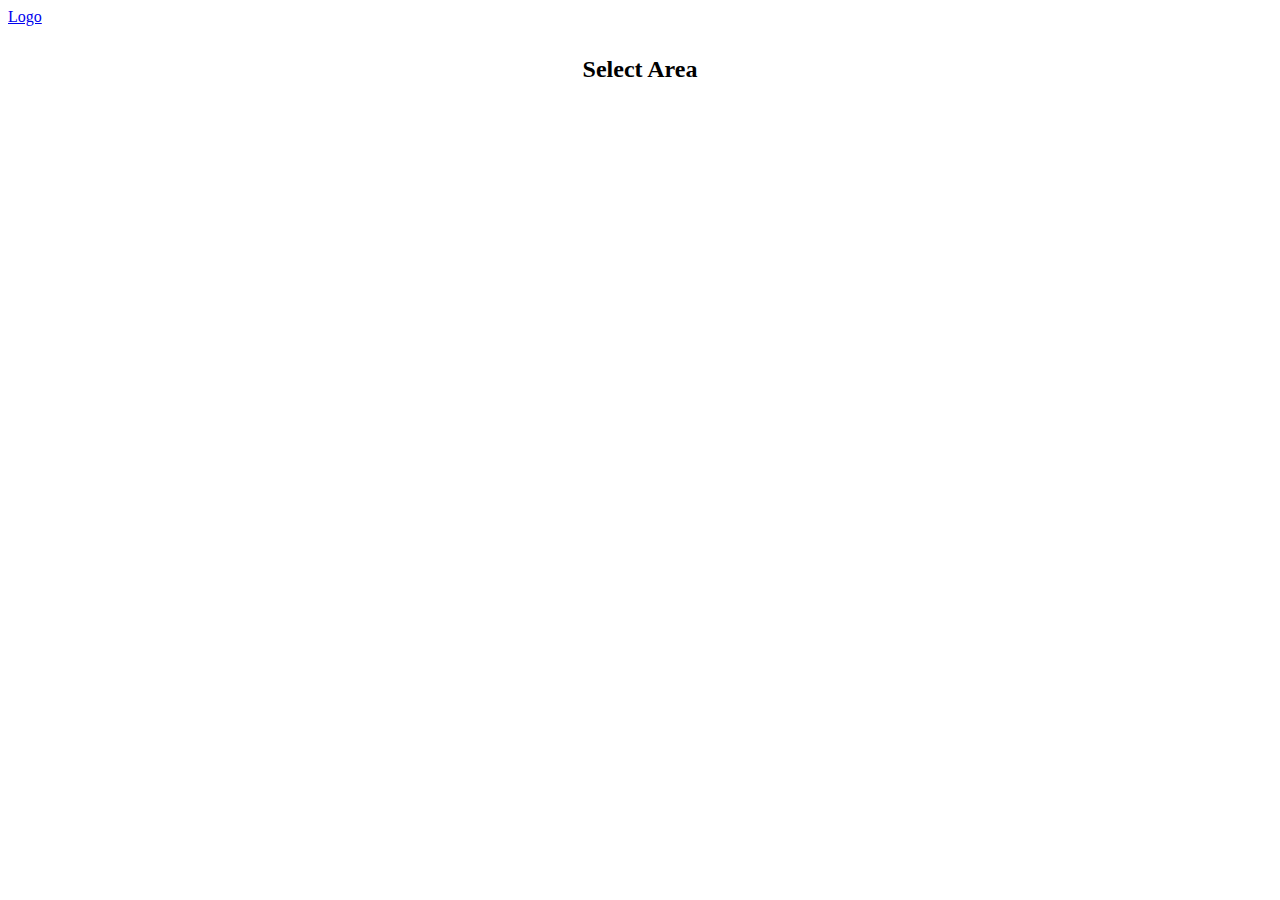
==== index.html @ 355590d1 "added header" ====
<!DOCTYPE html>
<html lang="en">
<head>
    <meta charset="UTF-8">
    <meta http-equiv="X-UA-Compatible" content="IE=edge">
    <meta name="viewport" content="width=device-width, initial-scale=1.0">
    <link href="https://cdn.jsdelivr.net/npm/bootstrap@5.0.2/dist/css/bootstrap.min.css" rel="stylesheet" integrity="sha384-EVSTQN3/azprG1Anm3QDgpJLIm9Nao0Yz1ztcQTwFspd3yD65VohhpuuCOmLASjC" crossorigin="anonymous">
    <link href="style.css" rel="stylesheet" />
    <script src="https://cdn.jsdelivr.net/npm/bootstrap@5.0.2/dist/js/bootstrap.bundle.min.js" integrity="sha384-MrcW6ZMFYlzcLA8Nl+NtUVF0sA7MsXsP1UyJoMp4YLEuNSfAP+JcXn/tWtIaxVXM" crossorigin="anonymous"></script>
    <title>Document</title>
</head>
<body>
    <header>
        <nav class="navbar navbar-light bg-light">
            <div class="container-fluid">
              <a class="navbar-brand" href="#">Logo</a>
            </div>
          </nav>

          <h2 class="header-txt">Select Area</h2>
    </header>

    <div class="property-container">
        <div class="property">
            <div class="property-img">
                <img src="" />
            </div>
            <div class="property-txt">

            </div>
        </div>



    </div>

</body>
</html>
---- style.css ----
.header-txt{
    padding: 10px;
    text-align: center;
}

.property-container{
    padding: 100px 50px;
}
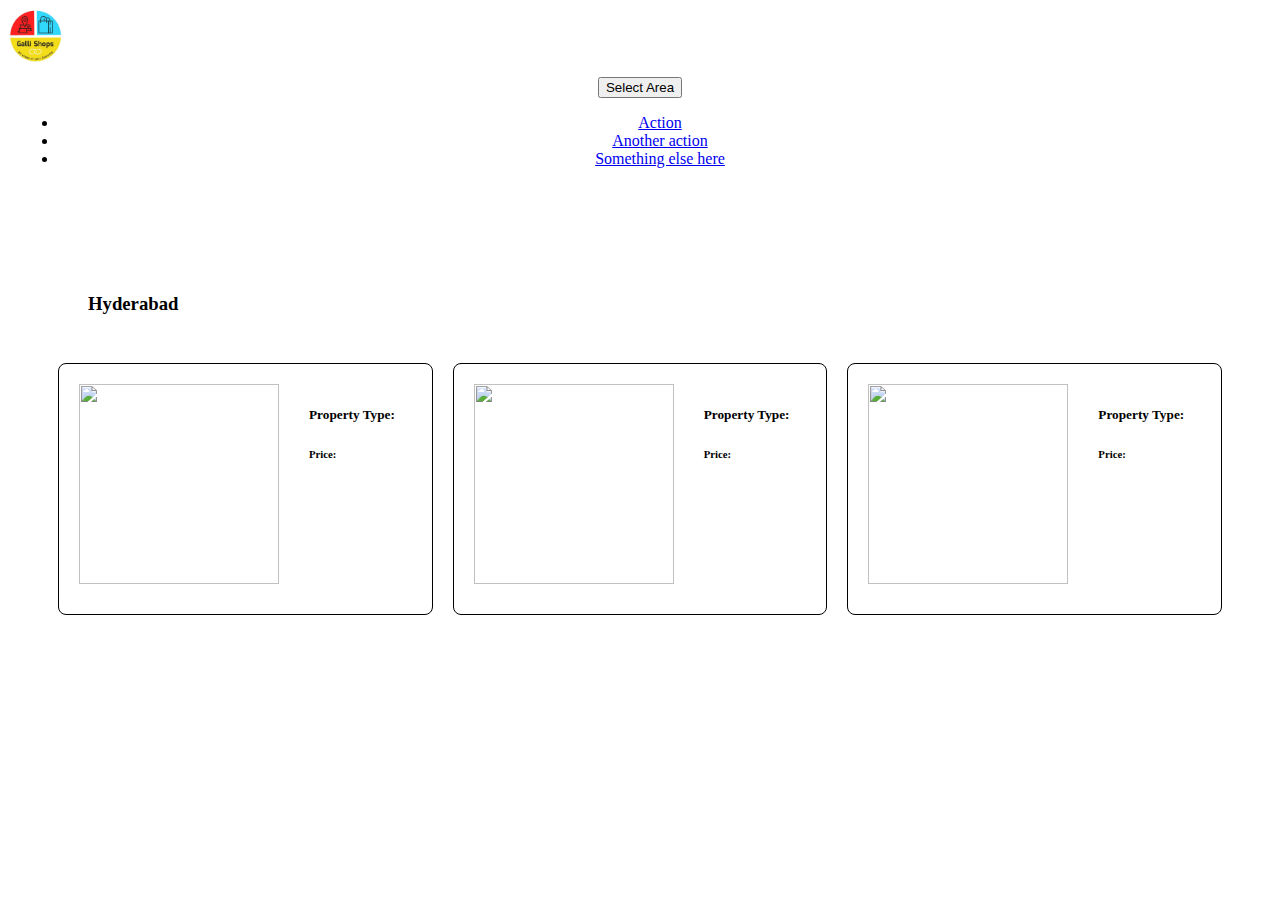
==== commit bc008014: "added popup when page loads to select city" ====
--- a/index.html
+++ b/index.html
@@ -11,28 +11,74 @@
 </head>
 <body>
     <header>
-        <nav class="navbar navbar-light bg-light">
+        <nav class="navbar navbar-dark bg-dark px-4">
             <div class="container-fluid">
-              <a class="navbar-brand" href="#">Logo</a>
+              <a class="navbar-brand" href="#"><img class="logo" src="./images/logo.jpg" alt=""></a>
             </div>
           </nav>
 
-          <h2 class="header-txt">Select Area</h2>
+          <div class="dropdown">
+            <button class="btn btn-lg btn-secondary dropdown-toggle" type="button" id="dropdownMenuButton1" data-bs-toggle="dropdown" aria-expanded="false">
+              Select Area
+            </button>
+            <ul class="dropdown-menu" aria-labelledby="dropdownMenuButton1">
+              <li><a class="dropdown-item" href="#">Action</a></li>
+              <li><a class="dropdown-item" href="#">Another action</a></li>
+              <li><a class="dropdown-item" href="#">Something else here</a></li>
+            </ul>
+          </div>
     </header>
 
+<main>
+    <h3 class="main-txt">Hyderabad</h3>
     <div class="property-container">
         <div class="property">
-            <div class="property-img">
-                <img src="" />
+            <div class="img-container">
+                <img class="property-img" src="./images/property1.jpg" />
             </div>
-            <div class="property-txt">
-
+            <div class="txt-container">
+                <h5>Property Type:</h5>
+                <h6>Price:</h6>
             </div>
         </div>
+        <div class="property">
+            <div class="img-container">
+                <img class="property-img" src="./images/property1.jpg" />
+            </div>
+            <div class="txt-container">
+                <h5>Property Type:</h5>
+                <h6>Price:</h6>
+            </div>
+        </div>
+        <div class="property">
+            <div class="img-container">
+                <img class="property-img" src="./images/property1.jpg" />
+            </div>
+            <div class="txt-container">
+                <h5>Property Type:</h5>
+                <h6>Price:</h6>
+            </div>
+        </div>
+    </div>
+</main>
 
 
+<div id="popup">
+    <button id="close">X</button>
+    <h2>Select City</h2>
+    <div class="dropdown">
+        <button class="btn btn-lg btn-secondary dropdown-toggle" type="button" id="dropdownMenuButton1" data-bs-toggle="dropdown" aria-expanded="false">
+          Select Area
+        </button>
+        <ul class="dropdown-menu" aria-labelledby="dropdownMenuButton1">
+          <li><a class="dropdown-item" href="#">Action</a></li>
+          <li><a class="dropdown-item" href="#">Another action</a></li>
+          <li><a class="dropdown-item" href="#">Something else here</a></li>
+        </ul>
+      </div>
+</div>
 
-    </div>
 
+<script src="./script.js"></script>
 </body>
 </html>--- a/style.css
+++ b/style.css
@@ -1,8 +1,73 @@
+.logo{
+    width: 55px;
+    height: 55px;
+    border-radius: 50%;
+}
+
 .header-txt{
     padding: 10px;
     text-align: center;
 }
 
+.dropdown{
+    padding: 10px;
+    text-align: center;
+}
+
+main{
+    padding: 80px 20px;
+}
+
+.main-txt{
+    margin-left: 60px;
+}
+
 .property-container{
-    padding: 100px 50px;
-}+    padding: 20px 20px;
+    display: flex;
+}
+
+.property{
+    width: 600px;
+    height: 250px;
+    border: 1px solid black;
+    display: flex;
+    border-radius: 8px;
+    margin: 10px;
+}
+
+.img-container{
+    padding: 20px 20px;
+}
+
+.property-img{
+    width: 200px;
+    height: 200px;
+}
+
+.txt-container{
+    padding: 20px 10px;
+}
+
+#popup{
+    position: absolute;
+    top: 50%;
+    left: 50%;
+    transform: translate(-50%, -50%);
+    text-align: center;
+    display: flex;
+    flex-direction: column;
+    width: 600px;
+    height: 300px;
+    padding: 50px 50px;
+    background-color: white;
+    border: 1px solid black;
+    box-shadow: 5px 5px 10px black;
+}
+
+#close{
+    width: 10%;
+    margin-left: 450px;
+    
+}
+
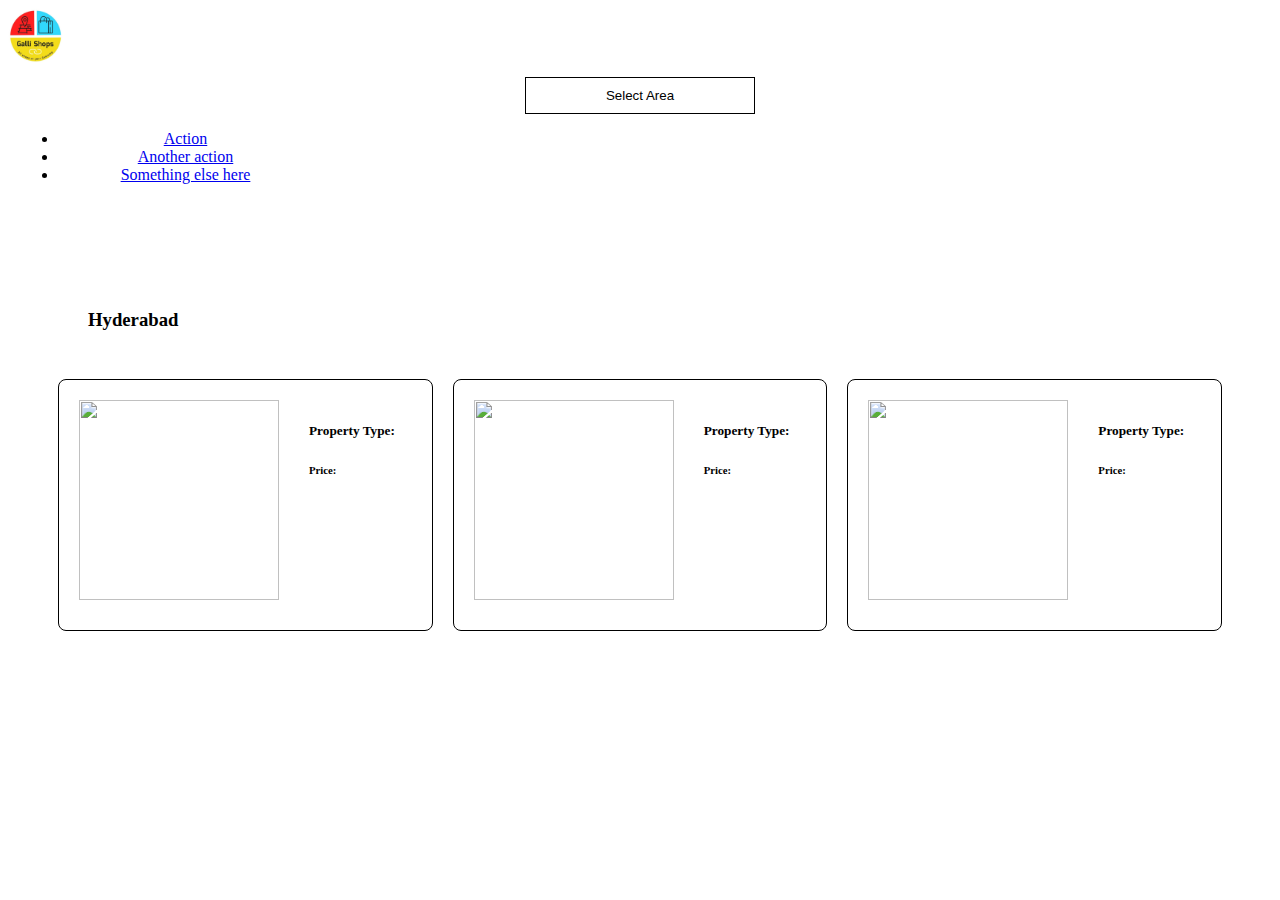
==== commit 58a55037: "added dropdowns to select area and city in home page and popup" ====
--- a/index.html
+++ b/index.html
@@ -18,7 +18,7 @@
           </nav>
 
           <div class="dropdown">
-            <button class="btn btn-lg btn-secondary dropdown-toggle" type="button" id="dropdownMenuButton1" data-bs-toggle="dropdown" aria-expanded="false">
+            <button class="btn dropdown-toggle dropdown-btn" type="button" id="dropdownMenuButton1" data-bs-toggle="dropdown" aria-expanded="false">
               Select Area
             </button>
             <ul class="dropdown-menu" aria-labelledby="dropdownMenuButton1">
--- a/style.css
+++ b/style.css
@@ -71,3 +71,14 @@
     
 }
 
+.dropdown-btn{
+    padding: 10px 80px;
+    background-color: transparent;
+    border: 1px solid black;
+}
+
+.dropdown-menu{
+    width: 255px;
+    height: auto;
+}
+
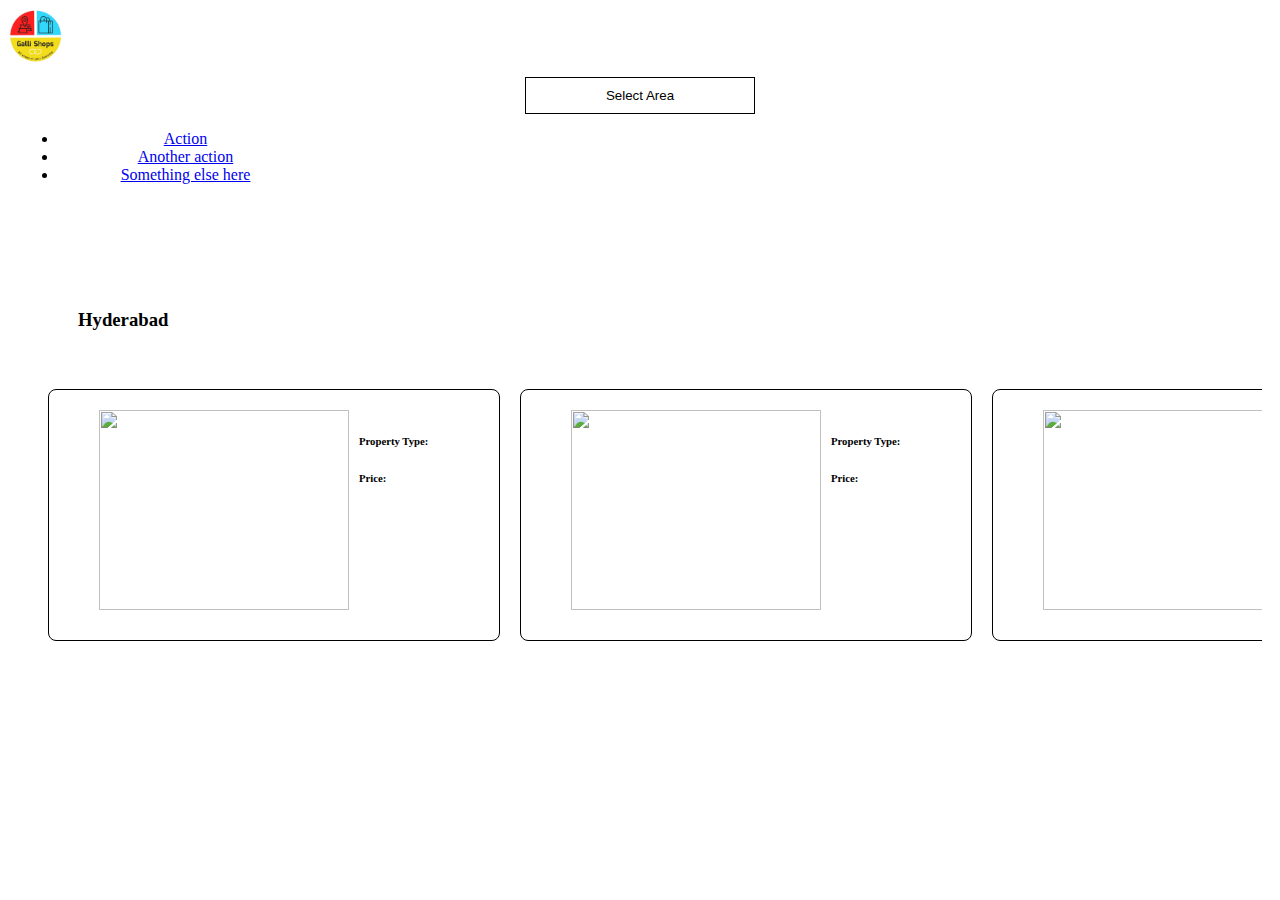
==== commit 654fe858: "added 5 property cards" ====
--- a/index.html
+++ b/index.html
@@ -37,7 +37,7 @@
                 <img class="property-img" src="./images/property1.jpg" />
             </div>
             <div class="txt-container">
-                <h5>Property Type:</h5>
+                <h6>Property Type:</h6>
                 <h6>Price:</h6>
             </div>
         </div>
@@ -46,7 +46,7 @@
                 <img class="property-img" src="./images/property1.jpg" />
             </div>
             <div class="txt-container">
-                <h5>Property Type:</h5>
+                <h6>Property Type:</h6>
                 <h6>Price:</h6>
             </div>
         </div>
@@ -55,7 +55,25 @@
                 <img class="property-img" src="./images/property1.jpg" />
             </div>
             <div class="txt-container">
-                <h5>Property Type:</h5>
+                <h6>Property Type:</h6>
+                <h6>Price:</h6>
+            </div>
+        </div>
+        <div class="property">
+            <div class="img-container">
+                <img class="property-img" src="./images/property1.jpg" />
+            </div>
+            <div class="txt-container">
+                <h6>Property Type:</h6>
+                <h6>Price:</h6>
+            </div>
+        </div>
+        <div class="property">
+            <div class="img-container">
+                <img class="property-img" src="./images/property1.jpg" />
+            </div>
+            <div class="txt-container">
+                <h6>Property Type:</h6>
                 <h6>Price:</h6>
             </div>
         </div>
@@ -63,20 +81,22 @@
 </main>
 
 
-<div id="popup">
-    <button id="close">X</button>
-    <h2>Select City</h2>
-    <div class="dropdown">
-        <button class="btn btn-lg btn-secondary dropdown-toggle" type="button" id="dropdownMenuButton1" data-bs-toggle="dropdown" aria-expanded="false">
-          Select Area
-        </button>
-        <ul class="dropdown-menu" aria-labelledby="dropdownMenuButton1">
-          <li><a class="dropdown-item" href="#">Action</a></li>
-          <li><a class="dropdown-item" href="#">Another action</a></li>
-          <li><a class="dropdown-item" href="#">Something else here</a></li>
-        </ul>
-      </div>
-</div>
+    <div id="popup">
+        <button id="close">X</button>
+        <h2>Select City</h2>
+        <div class="dropdown">
+            <button class="btn btn-lg btn-secondary dropdown-toggle" type="button" id="dropdownMenuButton1" data-bs-toggle="dropdown" aria-expanded="false">
+              Select Area
+            </button>
+            <ul class="dropdown-menu" aria-labelledby="dropdownMenuButton1">
+              <li><a class="dropdown-item" href="#">Action</a></li>
+              <li><a class="dropdown-item" href="#">Another action</a></li>
+              <li><a class="dropdown-item" href="#">Something else here</a></li>
+            </ul>
+          </div>
+     </div>
+
+ 
 
 
 <script src="./script.js"></script>
--- a/style.css
+++ b/style.css
@@ -15,7 +15,7 @@
 }
 
 main{
-    padding: 80px 20px;
+    padding: 80px 10px;
 }
 
 .main-txt{
@@ -23,31 +23,37 @@
 }
 
 .property-container{
-    padding: 20px 20px;
+    padding: 30px 20px;
     display: flex;
+    overflow: auto;
+    
 }
 
 .property{
-    width: 600px;
+    width: 500px;
     height: 250px;
     border: 1px solid black;
     display: flex;
     border-radius: 8px;
     margin: 10px;
+    padding: 0 40px;
 }
 
 .img-container{
-    padding: 20px 20px;
+    padding: 20px 10px;
 }
 
 .property-img{
-    width: 200px;
+    width: 250px;
     height: 200px;
 }
 
 .txt-container{
-    padding: 20px 10px;
+    width: 100px;
+    padding: 20px 0;
 }
+
+
 
 #popup{
     position: absolute;
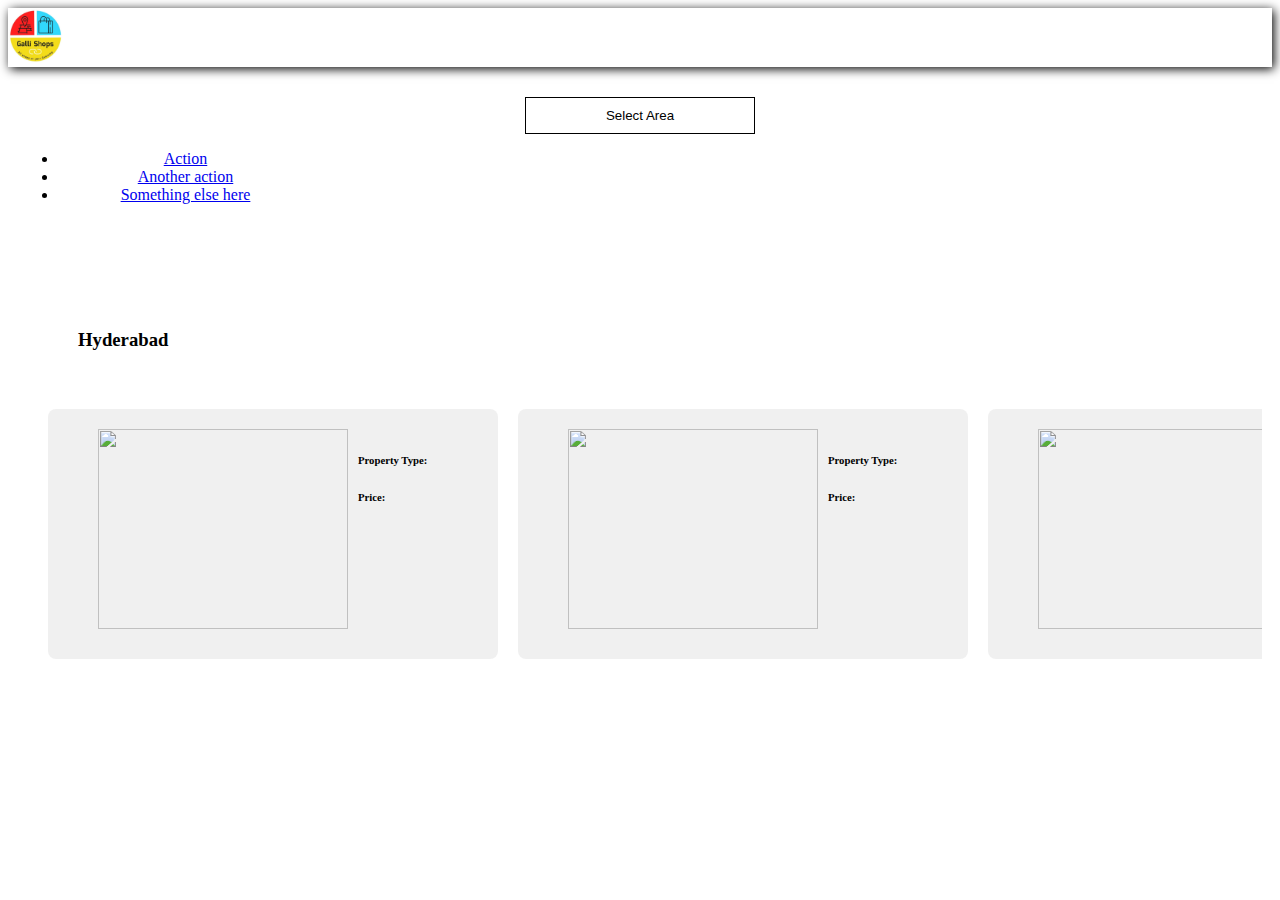
==== commit 45db2447: "made website responsive to fit all screens" ====
--- a/index.html
+++ b/index.html
@@ -11,7 +11,7 @@
 </head>
 <body>
     <header>
-        <nav class="navbar navbar-dark bg-dark px-4">
+        <nav class="navbar navbar-light bg-light px-4">
             <div class="container-fluid">
               <a class="navbar-brand" href="#"><img class="logo" src="./images/logo.jpg" alt=""></a>
             </div>
@@ -82,7 +82,7 @@
 
 
     <div id="popup">
-        <button id="close">X</button>
+        <button id="close">x</button>
         <h2>Select City</h2>
         <div class="dropdown">
             <button class="btn btn-lg btn-secondary dropdown-toggle" type="button" id="dropdownMenuButton1" data-bs-toggle="dropdown" aria-expanded="false">
--- a/style.css
+++ b/style.css
@@ -2,6 +2,10 @@
     width: 55px;
     height: 55px;
     border-radius: 50%;
+}
+
+.navbar{
+    box-shadow: 2px 2px 10px black;
 }
 
 .header-txt{
@@ -29,15 +33,21 @@
     
 }
 
-.property{
-    width: 500px;
-    height: 250px;
-    border: 1px solid black;
-    display: flex;
-    border-radius: 8px;
-    margin: 10px;
-    padding: 0 40px;
-}
+    .property{
+        width: 500px;
+        height: 250px;
+        display: flex;
+        border-radius: 8px;
+        margin: 10px;
+        padding: 0 40px;
+        background-color: rgba(226, 225, 225, 0.5);
+        transition: 0.3s ease;
+    }
+
+    .property:hover{
+        box-shadow: 5px 5px 10px black;
+        cursor: pointer;
+    }
 
 .img-container{
     padding: 20px 10px;
@@ -53,6 +63,17 @@
     padding: 20px 0;
 }
 
+::-webkit-scrollbar{
+    height: 10px;
+    width: 5px;
+    background: rgb(255, 255, 255);
+    border: 1px solid rgb(179, 179, 179);
+}
+::-webkit-scrollbar-thumb:horizontal{
+    background: rgb(206, 204, 204);
+    border-radius: 10px;
+}
+
 
 
 #popup{
@@ -65,19 +86,33 @@
     flex-direction: column;
     width: 600px;
     height: 300px;
-    padding: 50px 50px;
+    padding: 20px 50px;
     background-color: white;
     border: 1px solid black;
     box-shadow: 5px 5px 10px black;
 }
 
 #close{
-    width: 10%;
+    width: 35px;
+    height: 35px;
     margin-left: 450px;
-    
+    border: 1px solid rgb(240, 81, 81);
+    padding:4px 0;
+    border: none;
+    border-radius: 50%;
+    background-color: rgb(240, 81, 81);
+    color: white;
+    font-weight: 600;
+}
+
+#close:hover{
+    background-color: white;
+    color: rgb(240, 81, 81) ;
+    border: 1px solid rgb(240, 81, 81);
 }
 
 .dropdown-btn{
+    margin-top: 20px;
     padding: 10px 80px;
     background-color: transparent;
     border: 1px solid black;
@@ -88,3 +123,37 @@
     height: auto;
 }
 
+
+@media screen and (max-width: 600px) {
+    .property-container{
+        padding: 30px 10px;
+        display: flex;
+        flex-wrap: wrap;
+        
+    }
+
+
+
+.property{
+    width: 450px;
+    height: 200px;
+    display: flex;
+    border-radius: 8px;
+    margin: 10px;
+    padding: 0 40px;
+    background-color: rgba(226, 225, 225, 0.5);
+    transition: 0.3s ease;
+}
+
+.property:hover{
+    box-shadow: 5px 5px 10px black;
+    cursor: pointer;
+}
+
+.property-img{
+    width: 150px;
+    height: 150px;
+}
+
+
+}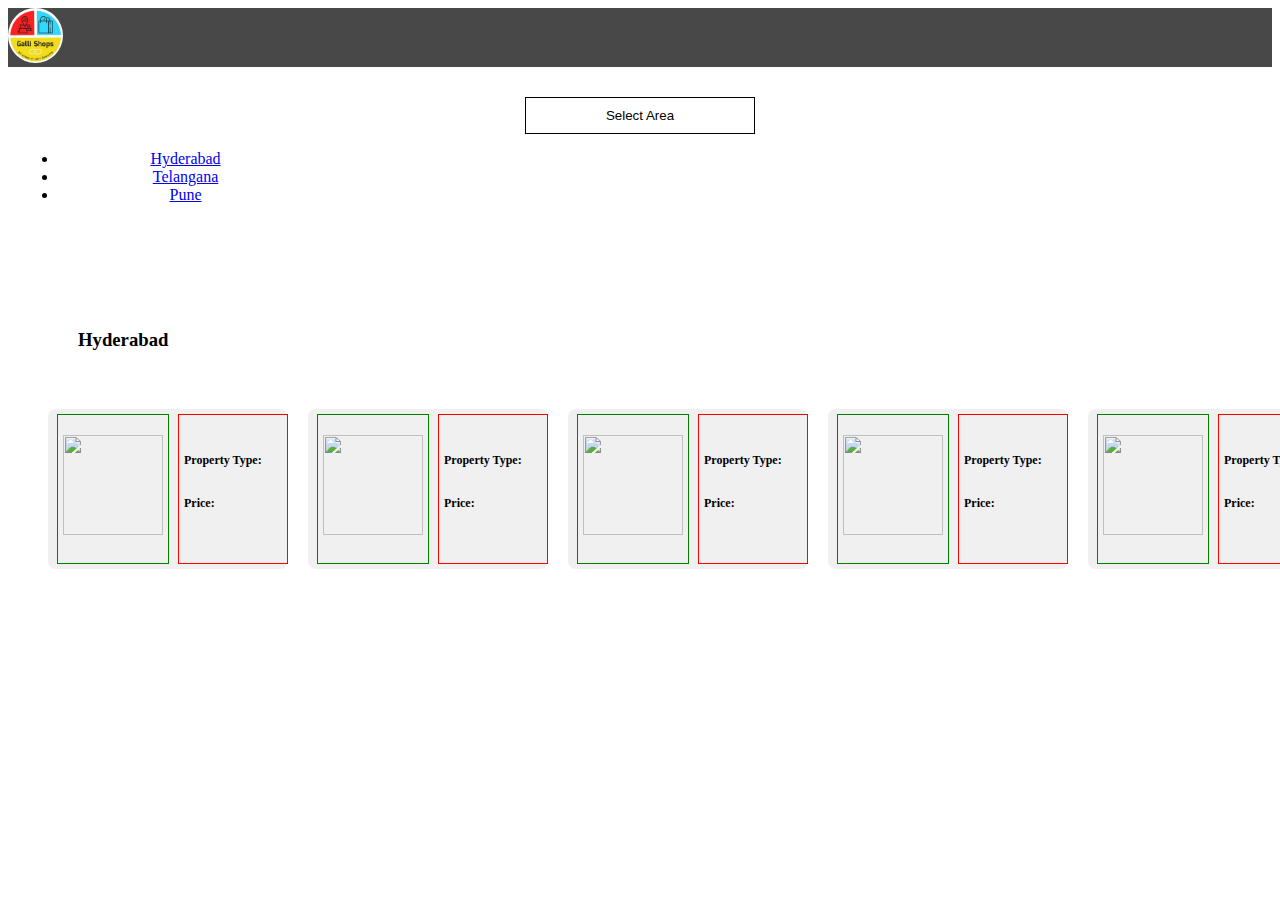
==== commit a2b785e2: "changed styling for image and text in property cards" ====
--- a/index.html
+++ b/index.html
@@ -11,7 +11,7 @@
 </head>
 <body>
     <header>
-        <nav class="navbar navbar-light bg-light px-4">
+        <nav class="navbar px-4">
             <div class="container-fluid">
               <a class="navbar-brand" href="#"><img class="logo" src="./images/logo.jpg" alt=""></a>
             </div>
@@ -22,9 +22,9 @@
               Select Area
             </button>
             <ul class="dropdown-menu" aria-labelledby="dropdownMenuButton1">
-              <li><a class="dropdown-item" href="#">Action</a></li>
-              <li><a class="dropdown-item" href="#">Another action</a></li>
-              <li><a class="dropdown-item" href="#">Something else here</a></li>
+              <li><a class="dropdown-item" href="#">Hyderabad</a></li>
+              <li><a class="dropdown-item" href="#">Telangana</a></li>
+              <li><a class="dropdown-item" href="#">Pune</a></li>
             </ul>
           </div>
     </header>
@@ -83,9 +83,9 @@
 
     <div id="popup">
         <button id="close">x</button>
-        <h2>Select City</h2>
+        <h3>Select City</h3>
         <div class="dropdown">
-            <button class="btn btn-lg btn-secondary dropdown-toggle" type="button" id="dropdownMenuButton1" data-bs-toggle="dropdown" aria-expanded="false">
+            <button class="btn dropdown-btn dropdown-toggle" type="button" id="dropdownMenuButton1" data-bs-toggle="dropdown" aria-expanded="false">
               Select Area
             </button>
             <ul class="dropdown-menu" aria-labelledby="dropdownMenuButton1">
--- a/style.css
+++ b/style.css
@@ -1,140 +1,148 @@
-.logo{
-    width: 55px;
-    height: 55px;
-    border-radius: 50%;
+.logo {
+  width: 55px;
+  height: 55px;
+  border-radius: 50%;
 }
 
-.navbar{
-    box-shadow: 2px 2px 10px black;
+.navbar {
+
+  background-color: rgb(73, 72, 72);
 }
 
-.header-txt{
-    padding: 10px;
-    text-align: center;
+.header-txt {
+  padding: 10px;
+  text-align: center;
 }
 
-.dropdown{
-    padding: 10px;
-    text-align: center;
+.dropdown {
+  padding: 10px;
+  text-align: center;
 }
 
-main{
-    padding: 80px 10px;
+main {
+  padding: 80px 10px;
 }
 
-.main-txt{
-    margin-left: 60px;
+.main-txt {
+  margin-left: 60px;
 }
 
-.property-container{
-    padding: 30px 20px;
-    display: flex;
-    overflow: auto;
-    
+.property-container {
+  padding: 30px 20px;
+  display: flex;
 }
 
-    .property{
-        width: 500px;
-        height: 250px;
-        display: flex;
-        border-radius: 8px;
-        margin: 10px;
-        padding: 0 40px;
-        background-color: rgba(226, 225, 225, 0.5);
-        transition: 0.3s ease;
-    }
-
-    .property:hover{
-        box-shadow: 5px 5px 10px black;
-        cursor: pointer;
-    }
-
-.img-container{
-    padding: 20px 10px;
+.property {
+  width: 240px;
+  height: 150px;
+  display: flex;
+  border-radius: 8px;
+  padding: 5px 0;
+  margin: 10px;
+  background-color: rgba(226, 225, 225, 0.5);
+  transition: 0.3s ease;
 }
 
-.property-img{
-    width: 250px;
-    height: 200px;
+.property:hover {
+  box-shadow: 5px 5px 10px black;
+  cursor: pointer;
 }
 
-.txt-container{
-    width: 100px;
-    padding: 20px 0;
+.img-container {
+  border: 1px solid green;
+  padding: 20px 5px;
+  margin: 0 9px;
 }
 
-::-webkit-scrollbar{
-    height: 10px;
-    width: 5px;
-    background: rgb(255, 255, 255);
-    border: 1px solid rgb(179, 179, 179);
-}
-::-webkit-scrollbar-thumb:horizontal{
-    background: rgb(206, 204, 204);
-    border-radius: 10px;
+.property-img {
+  width: 100px;
+  height: 100px;
+
 }
 
-
-
-#popup{
-    position: absolute;
-    top: 50%;
-    left: 50%;
-    transform: translate(-50%, -50%);
-    text-align: center;
-    display: flex;
-    flex-direction: column;
-    width: 600px;
-    height: 300px;
-    padding: 20px 50px;
-    background-color: white;
-    border: 1px solid black;
-    box-shadow: 5px 5px 10px black;
+.txt-container {
+  width: 100px;
+  padding: 20px 5px;
+  border: 1px solid red;
+  padding: 10px 5px;
 }
 
-#close{
-    width: 35px;
-    height: 35px;
-    margin-left: 450px;
-    border: 1px solid rgb(240, 81, 81);
-    padding:4px 0;
-    border: none;
-    border-radius: 50%;
-    background-color: rgb(240, 81, 81);
-    color: white;
-    font-weight: 600;
+.txt-container h6 {
+  font-size: 12px;
 }
 
-#close:hover{
-    background-color: white;
-    color: rgb(240, 81, 81) ;
-    border: 1px solid rgb(240, 81, 81);
+::-webkit-scrollbar {
+  height: 10px;
+  width: 5px;
+  background: rgb(255, 255, 255);
+  border: 1px solid rgb(179, 179, 179);
+}
+::-webkit-scrollbar-thumb:horizontal {
+  background: rgb(206, 204, 204);
+  border-radius: 10px;
 }
 
-.dropdown-btn{
-    margin-top: 20px;
-    padding: 10px 80px;
-    background-color: transparent;
-    border: 1px solid black;
+#popup {
+  position: absolute;
+  top: 50%;
+  left: 50%;
+  transform: translate(-50%, -50%);
+  text-align: center;
+  display: flex;
+  flex-direction: column;
+  width: 600px;
+  height: 300px;
+  padding: 20px 50px;
+  background-color: white;
+  border: 1px solid black;
+  box-shadow: 3px 3px 10px black;
+  border-radius: 10px;
 }
 
-.dropdown-menu{
-    width: 255px;
-    height: auto;
+#popup .dropdown{
+    margin-top: 20px;
+    background-color: transparent;
 }
 
+#close {
+  width: 35px;
+  height: 35px;
+  margin-left: 450px;
+  border: 1px solid rgb(240, 81, 81);
+  padding: 4px 0;
+  border: none;
+  border-radius: 50%;
+  background-color: rgb(240, 81, 81);
+  color: white;
+  font-weight: 600;
+}
+
+#close:hover {
+  background-color: white;
+  color: rgb(240, 81, 81);
+  border: 1px solid rgb(240, 81, 81);
+}
+
+.dropdown-btn {
+  margin-top: 20px;
+  padding: 10px 80px;
+  background-color: transparent;
+  border: 1px solid black;
+}
+
+.dropdown-menu {
+  width: 255px;
+  height: auto;
+}
 
 @media screen and (max-width: 600px) {
-    .property-container{
-        padding: 30px 10px;
-        display: flex;
-        flex-wrap: wrap;
-        
-    }
+  .property-container {
+    padding: 30px 10px;
+    display: flex;
+    flex-wrap: wrap;
+  }
 
-
-
-.property{
+  .property {
     width: 450px;
     height: 200px;
     display: flex;
@@ -143,17 +151,15 @@
     padding: 0 40px;
     background-color: rgba(226, 225, 225, 0.5);
     transition: 0.3s ease;
-}
+  }
 
-.property:hover{
+  .property:hover {
     box-shadow: 5px 5px 10px black;
     cursor: pointer;
-}
+  }
 
-.property-img{
+  .property-img {
     width: 150px;
     height: 150px;
+  }
 }
-
-
-}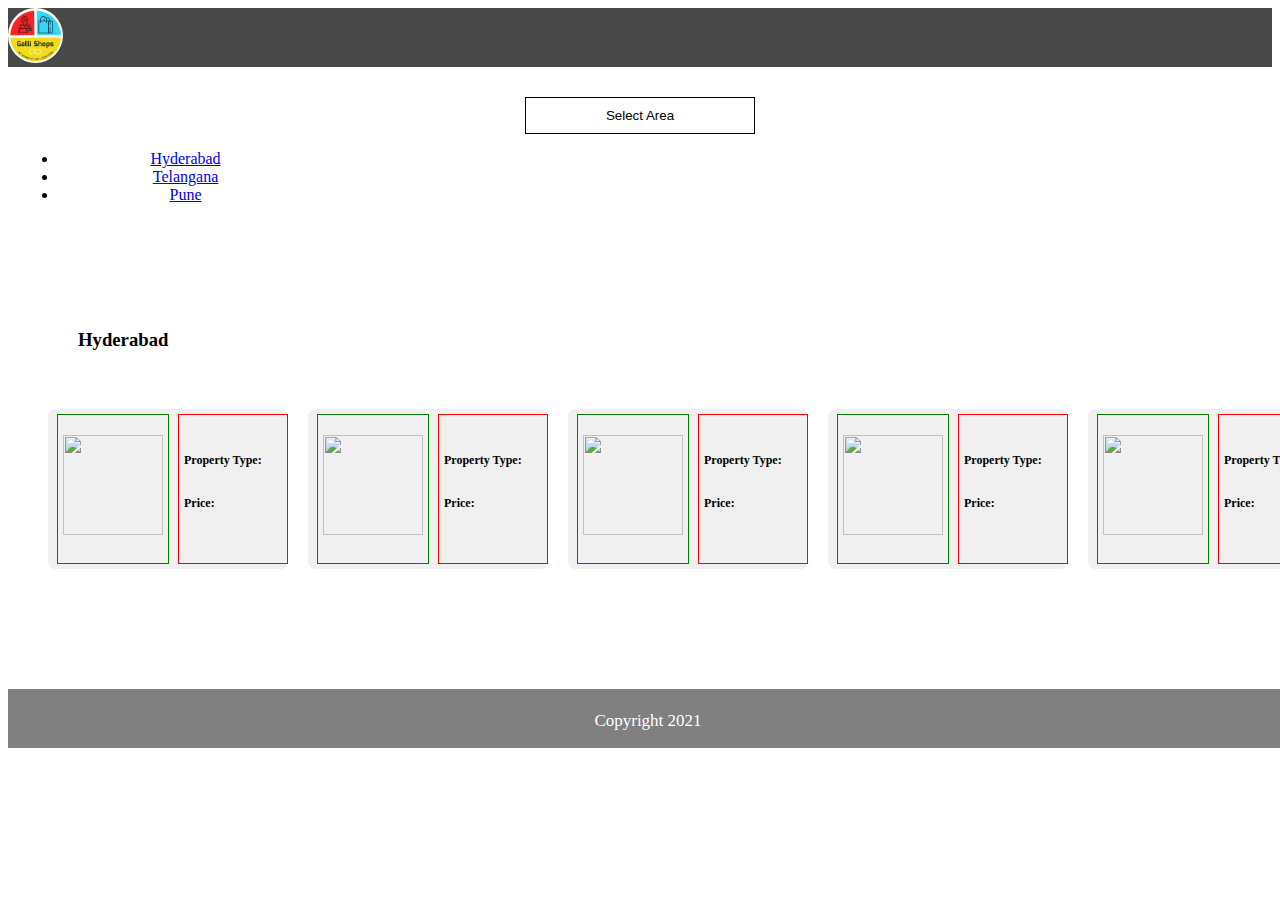
==== commit b2031818: "footer" ====
--- a/index.html
+++ b/index.html
@@ -80,6 +80,9 @@
     </div>
 </main>
 
+<footer>
+    <p>Copyright 2021</p>
+</footer>
 
     <div id="popup">
         <button id="close">x</button>
--- a/style.css
+++ b/style.css
@@ -135,6 +135,24 @@
   height: auto;
 }
 
+
+footer{
+  position: absolute;
+  display: flex;
+  justify-content: center;
+  padding-top: 5px;
+  width: 100%;
+  background-color: grey;
+  color: white;
+  font-size: 17px;
+}
+
+
+
+
+
+
+
 @media screen and (max-width: 600px) {
   .property-container {
     padding: 30px 10px;
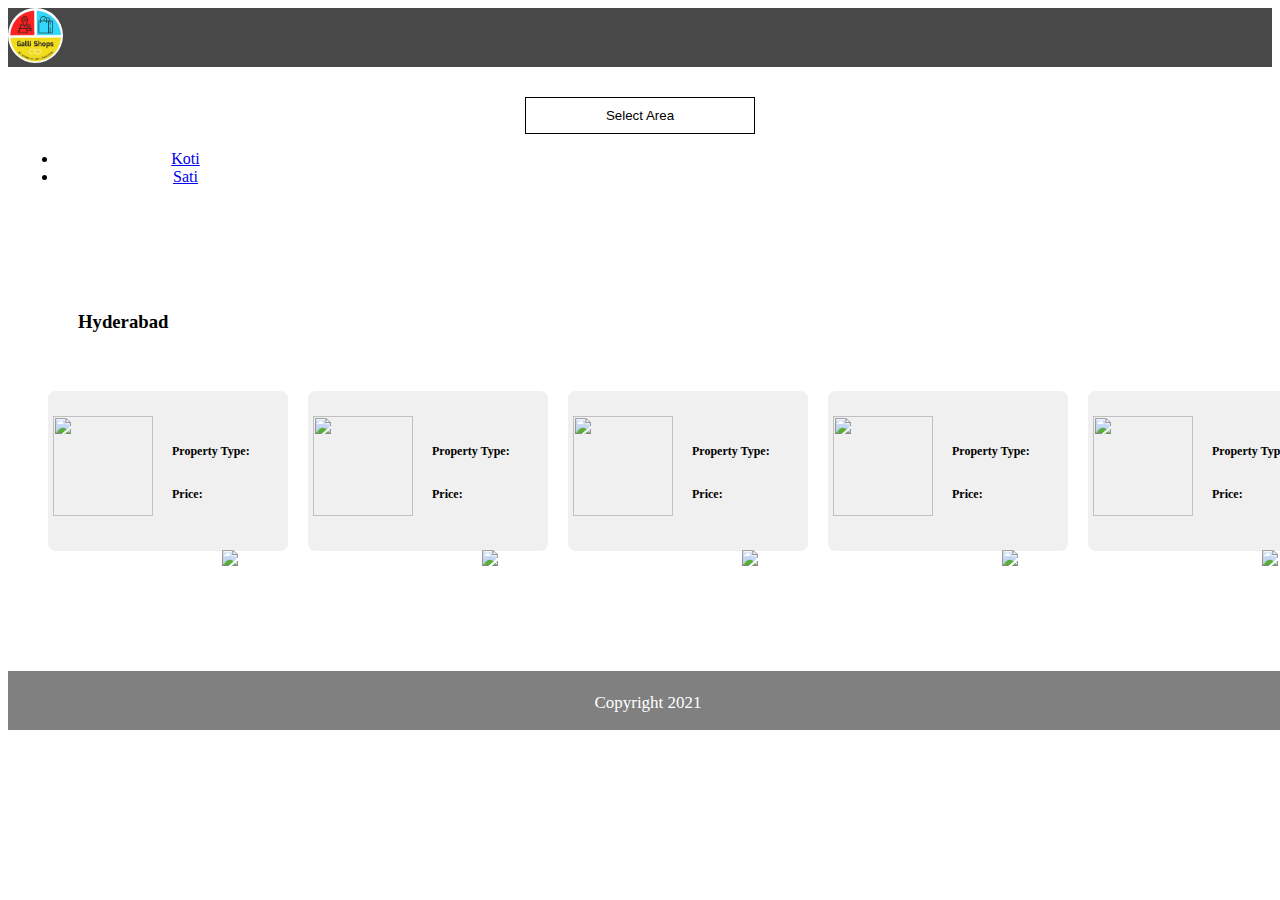
==== commit 2a7029d1: "fixed some minor issues" ====
--- a/index.html
+++ b/index.html
@@ -22,9 +22,8 @@
               Select Area
             </button>
             <ul class="dropdown-menu" aria-labelledby="dropdownMenuButton1">
-              <li><a class="dropdown-item" href="#">Hyderabad</a></li>
-              <li><a class="dropdown-item" href="#">Telangana</a></li>
-              <li><a class="dropdown-item" href="#">Pune</a></li>
+              <li><a class="dropdown-item" href="./koti.html">Koti</a></li>
+              <li><a class="dropdown-item" href="./sati.html">Sati</a></li>
             </ul>
           </div>
     </header>
@@ -39,6 +38,7 @@
             <div class="txt-container">
                 <h6>Property Type:</h6>
                 <h6>Price:</h6>
+                <a href="https://www.youtube.com/watch?v=dQw4w9WgXcQ"><img class="youtube-icon" src="https://img.icons8.com/color/50/000000/youtube-play.png"/></a>
             </div>
         </div>
         <div class="property">
@@ -48,6 +48,7 @@
             <div class="txt-container">
                 <h6>Property Type:</h6>
                 <h6>Price:</h6>
+                <a href="https://www.youtube.com/watch?v=dQw4w9WgXcQ"><img class="youtube-icon" src="https://img.icons8.com/color/50/000000/youtube-play.png"/></a>
             </div>
         </div>
         <div class="property">
@@ -57,6 +58,7 @@
             <div class="txt-container">
                 <h6>Property Type:</h6>
                 <h6>Price:</h6>
+                <a href="https://www.youtube.com/watch?v=dQw4w9WgXcQ"><img class="youtube-icon" src="https://img.icons8.com/color/50/000000/youtube-play.png"/></a>
             </div>
         </div>
         <div class="property">
@@ -66,6 +68,7 @@
             <div class="txt-container">
                 <h6>Property Type:</h6>
                 <h6>Price:</h6>
+                <a href="https://www.youtube.com/watch?v=dQw4w9WgXcQ"><img class="youtube-icon" src="https://img.icons8.com/color/50/000000/youtube-play.png"/></a>
             </div>
         </div>
         <div class="property">
@@ -75,8 +78,10 @@
             <div class="txt-container">
                 <h6>Property Type:</h6>
                 <h6>Price:</h6>
+                <a href="https://www.youtube.com/watch?v=dQw4w9WgXcQ"><img class="youtube-icon" src="https://img.icons8.com/color/50/000000/youtube-play.png"/></a>
             </div>
         </div>
+        
     </div>
 </main>
 
@@ -89,12 +94,11 @@
         <h3>Select City</h3>
         <div class="dropdown">
             <button class="btn dropdown-btn dropdown-toggle" type="button" id="dropdownMenuButton1" data-bs-toggle="dropdown" aria-expanded="false">
-              Select Area
+              Select City
             </button>
             <ul class="dropdown-menu" aria-labelledby="dropdownMenuButton1">
-              <li><a class="dropdown-item" href="#">Action</a></li>
-              <li><a class="dropdown-item" href="#">Another action</a></li>
-              <li><a class="dropdown-item" href="#">Something else here</a></li>
+                <li><a class="dropdown-item" href="./index.html">Hyderabad</a></li>
+              <li><a class="dropdown-item" href="./sikandarabad.html">Sikandarabad</a></li>
             </ul>
           </div>
      </div>
--- a/style.css
+++ b/style.css
@@ -45,26 +45,32 @@
 
 .property:hover {
   box-shadow: 5px 5px 10px black;
-  cursor: pointer;
+ 
 }
 
 .img-container {
-  border: 1px solid green;
   padding: 20px 5px;
-  margin: 0 9px;
+  margin-right:9px;
 }
 
 .property-img {
   width: 100px;
   height: 100px;
-
+}
+
+.youtube-icon{
+  margin-top: 20px;
+  margin-left: 50px;
+}
+
+.youtube-icon:hover{
+  cursor: pointer;
+  transform: scale(1.1);
 }
 
 .txt-container {
-  width: 100px;
+  width: 200px;
   padding: 20px 5px;
-  border: 1px solid red;
-  padding: 10px 5px;
 }
 
 .txt-container h6 {
@@ -155,7 +161,7 @@
 
 @media screen and (max-width: 600px) {
   .property-container {
-    padding: 30px 10px;
+    padding: 30px 20px;
     display: flex;
     flex-wrap: wrap;
   }
@@ -166,7 +172,7 @@
     display: flex;
     border-radius: 8px;
     margin: 10px;
-    padding: 0 40px;
+    padding: 0 0;
     background-color: rgba(226, 225, 225, 0.5);
     transition: 0.3s ease;
   }
@@ -180,4 +186,16 @@
     width: 150px;
     height: 150px;
   }
-}
+
+  .img-container {
+    width: 200px;
+    padding: 20px 15px;
+    margin-right: 9px;
+  }
+
+  .txt-container {
+    width: 100px;
+    padding: 20px 5px;
+  }
+  
+}
